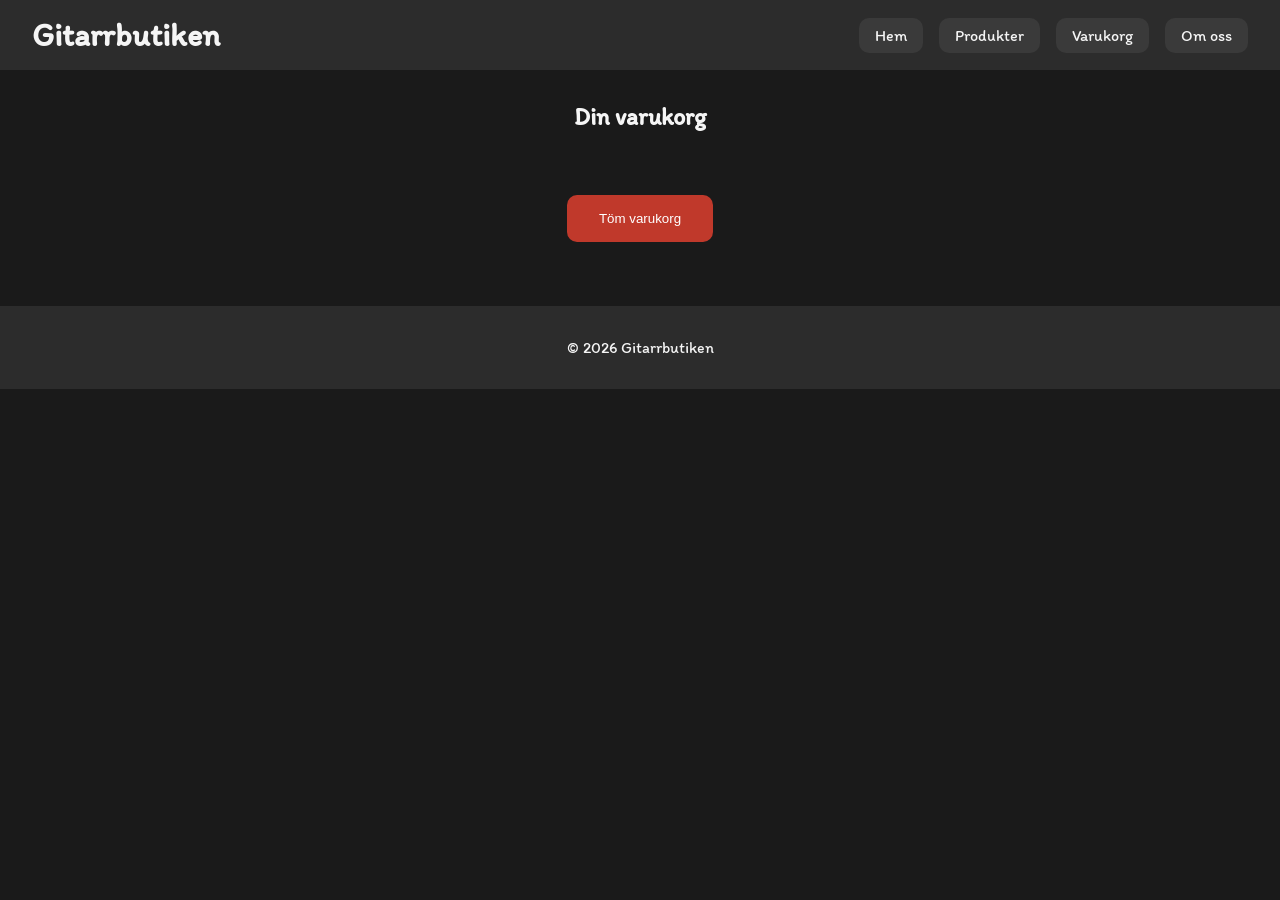
==== Slutprojekt/checkout.html @ d4988fe2 "Har nu lyckats få en tydlig struktur och en faktiskt bra webbsida men temat av gitarr-affär. En del " ====
<!DOCTYPE html>
<html lang="sv">

<head>
    <meta charset="UTF-8">
    <meta name="viewport" content="width=device-width, initial-scale=1.0">
    <title>Varukorg - Gitarrbutiken</title>
    <link rel="stylesheet" href="style.css">
    <script defer src="script.js"></script>
</head>

<body onload="loadCart(); updateCartCounter()">

<header>

    <h1>Gitarrbutiken</h1>

    <nav aria-label="Huvudmeny">
        <a href="index.html">Hem</a>
        <a href="products.html">Produkter</a>
        <a href="checkout.html">Varukorg</a>
        <a href="about.html">Om oss</a>
    </nav>

</header>

<main>

<section class="product-section">

    <h2>Din varukorg</h2>

    <div id="cartItems" class="product-grid"></div>

    <div class="cart-actions">

        <button onclick="clearCart()">
            Töm varukorg
        </button>

    </div>

</section>

</main>

<footer>

    <p>© 2026 Gitarrbutiken</p>

</footer>

</body>

</html>
---- Slutprojekt/style.css ----
@import url('https://fonts.googleapis.com/css2?family=Itim&display=swap');

:root{
    --bg:#1a1a1a;
    --primary:#2c2c2c;
    --secondary:#3a3a3a;
    --accent:#c0392b;
    --text:#f5f5f5;
}

*{
    margin:0;
    padding:0;
    box-sizing:border-box;
}

body{
    font-family:Itim, sans-serif;
    background-color:var(--bg);
    color:var(--text);
}

header{
    display:flex;
    justify-content:space-between;
    align-items:center;
    background-color:var(--primary);
    padding:1rem 2rem;
    position:sticky;
    top:0;
    z-index:100;
}

header h1{
    font-size:2rem;
}

nav{
    display:flex;
    gap:1rem;
}

nav a{
    text-decoration:none;
    color:var(--text);
    background-color:var(--secondary);
    padding:0.5rem 1rem;
    border-radius:10px;
    transition:0.3s;
}

nav a:hover{
    background-color:var(--accent);
}

.cart-container{
    position:relative;
}

.cart-container img{
    width:3rem;
    cursor:pointer;
}

#cartCounter{
    position:absolute;
    top:-0.5rem;
    right:-0.5rem;
    background-color:red;
    width:1.5rem;
    height:1.5rem;
    display:flex;
    justify-content:center;
    align-items:center;
    border-radius:50%;
}

.hero{
    min-height:50vh;
    display:flex;
    justify-content:center;
    align-items:center;
    text-align:center;
    padding:2rem;
}

.hero-text{
    max-width:40rem;
}

.hero h2{
    font-size:3rem;
    margin-bottom:1rem;
}

.hero p{
    margin-bottom:2rem;
    font-size:1.2rem;
}

.hero-button{
    text-decoration:none;
    background-color:var(--accent);
    color:white;
    padding:1rem 2rem;
    border-radius:10px;
    transition:0.3s;
}

.hero-button:hover{
    opacity:0.8;
}

.product-section{
    padding:2rem;
}

.product-section h2{
    text-align:center;
    margin-bottom:2rem;
}

.product-grid{
    display:grid;
    grid-template-columns:repeat(auto-fit, minmax(18rem, 1fr));
    gap:2rem;
}

.product-card{
    background-color:var(--primary);
    padding:1rem;
    border-radius:20px;
    text-align:center;
    border:2px solid var(--accent);
    display:flex;
    flex-direction:column;
    gap:0.5rem;
    min-height:30rem;
    overflow:hidden;
}

.product-card img{
    width:100%;
    height:12rem;
    object-fit:contain;
    background-color:var(--secondary);
    border-radius:10px;
}

.product-card h3{
    margin-top:1rem;
}

.product-card p{
    margin:1rem 0;
}

.product-card button{
    border:none;
    background-color:var(--accent);
    color:white;
    padding:0.8rem 1.2rem;
    border-radius:10px;
    cursor:pointer;
    transition:0.3s;
}

.product-card button:hover{
    opacity:0.8;
}

footer{
    background-color:var(--primary);
    text-align:center;
    padding:2rem;
    margin-top:2rem;
}

footer a{
    color:var(--text);
}

.cart-actions{
    display:flex;
    justify-content:center;
    margin-top:2rem;
}

.cart-actions button{
    border:none;
    background-color:var(--accent);
    color:white;
    padding:1rem 2rem;
    border-radius:10px;
    cursor:pointer;
    transition:0.3s;
}

.cart-actions button:hover{
    opacity:0.8;
}

@media (max-width:768px){
    header{
        flex-direction:column;
        gap:1rem;
    }

    nav{
        flex-direction:column;
        width:100%;
    }

    nav a{
        text-align:center;
    }

    .hero h2{
        font-size:2rem;
    }
}
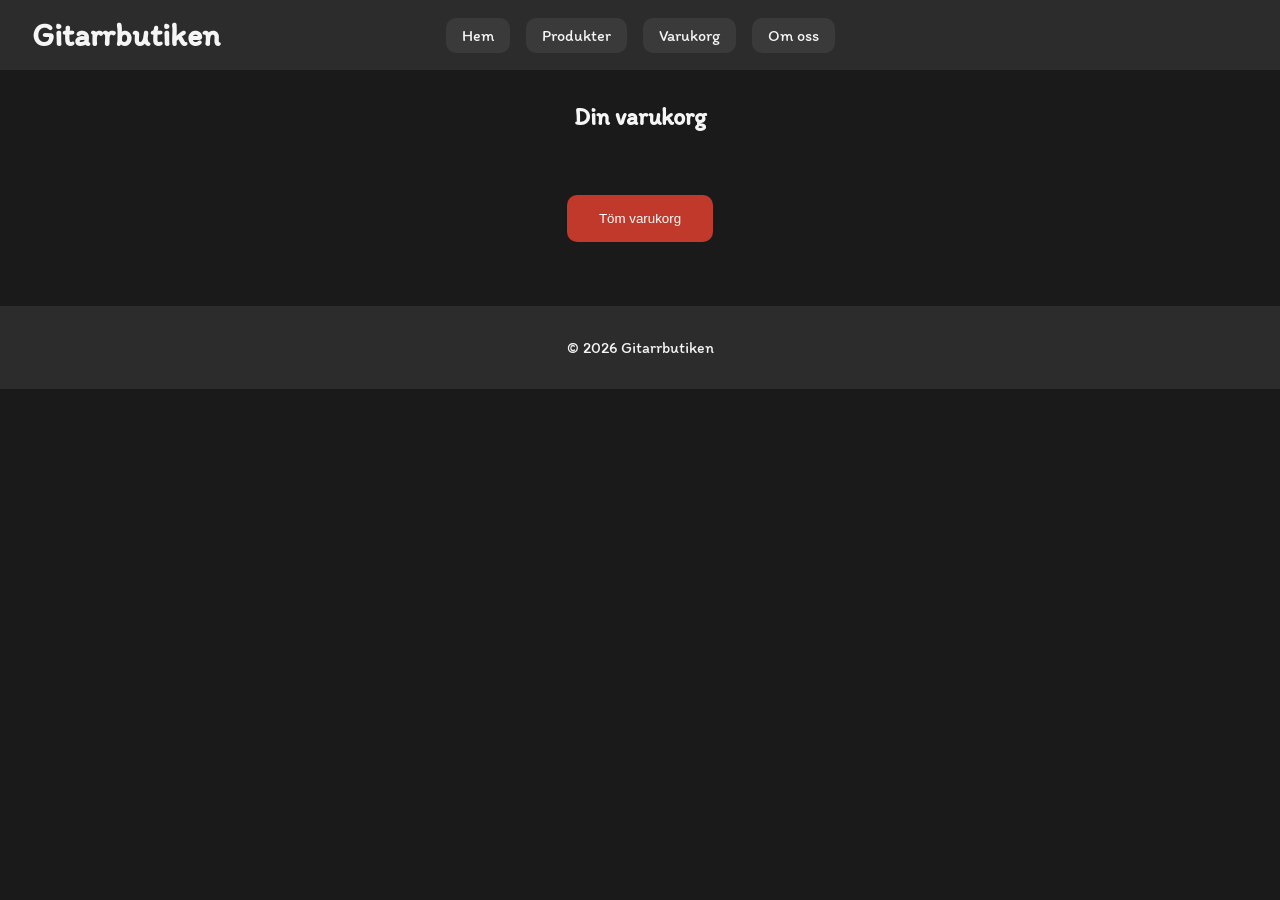
==== commit c3be3656: "Gjorde klart hela basen för alla sidor, tänker kanske lägga till lite extra grejer för att fräscha u" ====
--- a/Slutprojekt/checkout.html
+++ b/Slutprojekt/checkout.html
@@ -4,51 +4,42 @@
 <head>
     <meta charset="UTF-8">
     <meta name="viewport" content="width=device-width, initial-scale=1.0">
-    <title>Varukorg - Gitarrbutiken</title>
+    <title>Varukorg</title>
     <link rel="stylesheet" href="style.css">
     <script defer src="script.js"></script>
 </head>
 
 <body onload="loadCart(); updateCartCounter()">
 
-<header>
+    <header>
+        <h1>Gitarrbutiken</h1>
 
-    <h1>Gitarrbutiken</h1>
+        <nav>
+            <a href="index.html">Hem</a>
+            <a href="products.html">Produkter</a>
+            <a href="checkout.html">Varukorg</a>
+            <a href="about.html">Om oss</a>
+        </nav>
+    </header>
 
-    <nav aria-label="Huvudmeny">
-        <a href="index.html">Hem</a>
-        <a href="products.html">Produkter</a>
-        <a href="checkout.html">Varukorg</a>
-        <a href="about.html">Om oss</a>
-    </nav>
+    <main>
 
-</header>
+        <section class="product-section">
+            <h2>Din varukorg</h2>
 
-<main>
+            <div id="cartItems" class="product-grid"></div>
 
-<section class="product-section">
+            <div class="cart-actions">
+                <button onclick="clearCart()">Töm varukorg</button>
+            </div>
 
-    <h2>Din varukorg</h2>
+        </section>
 
-    <div id="cartItems" class="product-grid"></div>
+    </main>
 
-    <div class="cart-actions">
-
-        <button onclick="clearCart()">
-            Töm varukorg
-        </button>
-
-    </div>
-
-</section>
-
-</main>
-
-<footer>
-
-    <p>© 2026 Gitarrbutiken</p>
-
-</footer>
+    <footer>
+        <p>© 2026 Gitarrbutiken</p>
+    </footer>
 
 </body>
 
--- a/Slutprojekt/style.css
+++ b/Slutprojekt/style.css
@@ -1,221 +1,237 @@
 @import url('https://fonts.googleapis.com/css2?family=Itim&display=swap');
 
-:root{
-    --bg:#1a1a1a;
-    --primary:#2c2c2c;
-    --secondary:#3a3a3a;
-    --accent:#c0392b;
-    --text:#f5f5f5;
-}
-
-*{
-    margin:0;
-    padding:0;
-    box-sizing:border-box;
-}
-
-body{
-    font-family:Itim, sans-serif;
-    background-color:var(--bg);
-    color:var(--text);
-}
-
-header{
-    display:flex;
-    justify-content:space-between;
-    align-items:center;
-    background-color:var(--primary);
-    padding:1rem 2rem;
-    position:sticky;
-    top:0;
-    z-index:100;
-}
-
-header h1{
-    font-size:2rem;
-}
-
-nav{
-    display:flex;
-    gap:1rem;
-}
-
-nav a{
-    text-decoration:none;
-    color:var(--text);
-    background-color:var(--secondary);
-    padding:0.5rem 1rem;
-    border-radius:10px;
-    transition:0.3s;
-}
-
-nav a:hover{
-    background-color:var(--accent);
-}
-
-.cart-container{
-    position:relative;
-}
-
-.cart-container img{
-    width:3rem;
-    cursor:pointer;
-}
-
-#cartCounter{
-    position:absolute;
-    top:-0.5rem;
-    right:-0.5rem;
-    background-color:red;
-    width:1.5rem;
-    height:1.5rem;
-    display:flex;
-    justify-content:center;
-    align-items:center;
-    border-radius:50%;
-}
-
-.hero{
-    min-height:50vh;
-    display:flex;
-    justify-content:center;
-    align-items:center;
-    text-align:center;
-    padding:2rem;
-}
-
-.hero-text{
-    max-width:40rem;
-}
-
-.hero h2{
-    font-size:3rem;
-    margin-bottom:1rem;
-}
-
-.hero p{
-    margin-bottom:2rem;
-    font-size:1.2rem;
-}
-
-.hero-button{
-    text-decoration:none;
-    background-color:var(--accent);
-    color:white;
-    padding:1rem 2rem;
-    border-radius:10px;
-    transition:0.3s;
-}
-
-.hero-button:hover{
-    opacity:0.8;
-}
-
-.product-section{
-    padding:2rem;
-}
-
-.product-section h2{
-    text-align:center;
-    margin-bottom:2rem;
-}
-
-.product-grid{
-    display:grid;
-    grid-template-columns:repeat(auto-fit, minmax(18rem, 1fr));
-    gap:2rem;
-}
-
-.product-card{
-    background-color:var(--primary);
-    padding:1rem;
-    border-radius:20px;
-    text-align:center;
-    border:2px solid var(--accent);
-    display:flex;
-    flex-direction:column;
-    gap:0.5rem;
-    min-height:30rem;
-    overflow:hidden;
-}
-
-.product-card img{
-    width:100%;
-    height:12rem;
-    object-fit:contain;
-    background-color:var(--secondary);
-    border-radius:10px;
-}
-
-.product-card h3{
-    margin-top:1rem;
-}
-
-.product-card p{
-    margin:1rem 0;
-}
-
-.product-card button{
-    border:none;
-    background-color:var(--accent);
-    color:white;
-    padding:0.8rem 1.2rem;
-    border-radius:10px;
-    cursor:pointer;
-    transition:0.3s;
-}
-
-.product-card button:hover{
-    opacity:0.8;
-}
-
-footer{
-    background-color:var(--primary);
-    text-align:center;
-    padding:2rem;
-    margin-top:2rem;
-}
-
-footer a{
-    color:var(--text);
-}
-
-.cart-actions{
-    display:flex;
-    justify-content:center;
-    margin-top:2rem;
-}
-
-.cart-actions button{
-    border:none;
-    background-color:var(--accent);
-    color:white;
-    padding:1rem 2rem;
-    border-radius:10px;
-    cursor:pointer;
-    transition:0.3s;
-}
-
-.cart-actions button:hover{
-    opacity:0.8;
-}
-
-@media (max-width:768px){
-    header{
-        flex-direction:column;
-        gap:1rem;
-    }
-
-    nav{
-        flex-direction:column;
-        width:100%;
-    }
-
-    nav a{
-        text-align:center;
-    }
-
-    .hero h2{
-        font-size:2rem;
+:root {
+    --bg: #1a1a1a;
+    --primary: #2c2c2c;
+    --secondary: #3a3a3a;
+    --accent: #c0392b;
+    --text: #f5f5f5;
+}
+
+* {
+    margin: 0;
+    padding: 0;
+    box-sizing: border-box;
+}
+
+body {
+    font-family: Itim, sans-serif;
+    background-color: var(--bg);
+    color: var(--text);
+}
+
+/* =========================
+   HEADER (FIXAD NAVIGATION)
+========================= */
+
+header {
+    display: grid;
+    grid-template-columns: 1fr auto 1fr;
+    align-items: center;
+    padding: 1rem 2rem;
+    background-color: var(--primary);
+    position: sticky;
+    top: 0;
+    z-index: 100;
+}
+
+header h1 {
+    font-size: 2rem;
+}
+
+/* NAV centreras alltid */
+nav {
+    justify-self: center;
+    display: flex;
+    gap: 1rem;
+}
+
+nav a {
+    text-decoration: none;
+    color: var(--text);
+    background-color: var(--secondary);
+    padding: 0.5rem 1rem;
+    border-radius: 10px;
+    transition: 0.3s;
+}
+
+nav a:hover {
+    background-color: var(--accent);
+}
+
+/* Varukorg till höger */
+.cart-container {
+    justify-self: end;
+    display: flex;
+    align-items: center;
+    gap: 0.5rem;
+}
+
+.cart-container img {
+    width: 3rem;
+    cursor: pointer;
+}
+
+#cartCounter {
+    background-color: red;
+    width: 1.5rem;
+    height: 1.5rem;
+    display: flex;
+    justify-content: center;
+    align-items: center;
+    border-radius: 50%;
+}
+
+/* =========================
+   HERO
+========================= */
+
+.hero {
+    min-height: 50vh;
+    display: flex;
+    justify-content: center;
+    align-items: center;
+    text-align: center;
+    padding: 2rem;
+}
+
+.hero-text {
+    max-width: 40rem;
+}
+
+.hero h2 {
+    font-size: 3rem;
+    margin-bottom: 1rem;
+}
+
+.hero p {
+    margin-bottom: 2rem;
+    font-size: 1.2rem;
+}
+
+.hero-button {
+    text-decoration: none;
+    background-color: var(--accent);
+    color: white;
+    padding: 1rem 2rem;
+    border-radius: 10px;
+    transition: 0.3s;
+}
+
+.hero-button:hover {
+    opacity: 0.8;
+}
+
+/* =========================
+   PRODUKTER
+========================= */
+
+.product-section {
+    padding: 2rem;
+}
+
+.product-section h2 {
+    text-align: center;
+    margin-bottom: 2rem;
+}
+
+.product-grid {
+    display: grid;
+    grid-template-columns: repeat(auto-fit, minmax(18rem, 1fr));
+    gap: 2rem;
+}
+
+.product-card {
+    background-color: var(--primary);
+    padding: 1rem;
+    border-radius: 20px;
+    text-align: center;
+    border: 2px solid var(--accent);
+    display: flex;
+    flex-direction: column;
+    gap: 0.5rem;
+    min-height: 30rem;
+    overflow: hidden;
+}
+
+.product-card img {
+    width: 100%;
+    height: 12rem;
+    object-fit: contain;
+    background-color: var(--secondary);
+    border-radius: 10px;
+}
+
+.product-card button {
+    border: none;
+    background-color: var(--accent);
+    color: white;
+    padding: 0.8rem 1.2rem;
+    border-radius: 10px;
+    cursor: pointer;
+    transition: 0.3s;
+}
+
+.product-card button:hover {
+    opacity: 0.8;
+}
+
+/* =========================
+   FOOTER
+========================= */
+
+footer {
+    background-color: var(--primary);
+    text-align: center;
+    padding: 2rem;
+    margin-top: 2rem;
+}
+
+/* =========================
+   VARUKORG
+========================= */
+
+.cart-actions {
+    display: flex;
+    justify-content: center;
+    margin-top: 2rem;
+}
+
+.cart-actions button {
+    border: none;
+    background-color: var(--accent);
+    color: white;
+    padding: 1rem 2rem;
+    border-radius: 10px;
+    cursor: pointer;
+    transition: 0.3s;
+}
+
+.cart-actions button:hover {
+    opacity: 0.8;
+}
+
+/* =========================
+   MOBIL
+========================= */
+
+@media (max-width:768px) {
+
+    header {
+        grid-template-columns: 1fr;
+        text-align: center;
+        gap: 1rem;
+    }
+
+    nav {
+        flex-direction: column;
+    }
+
+    .cart-container {
+        justify-self: center;
+    }
+
+    .hero h2 {
+        font-size: 2rem;
     }
 }
